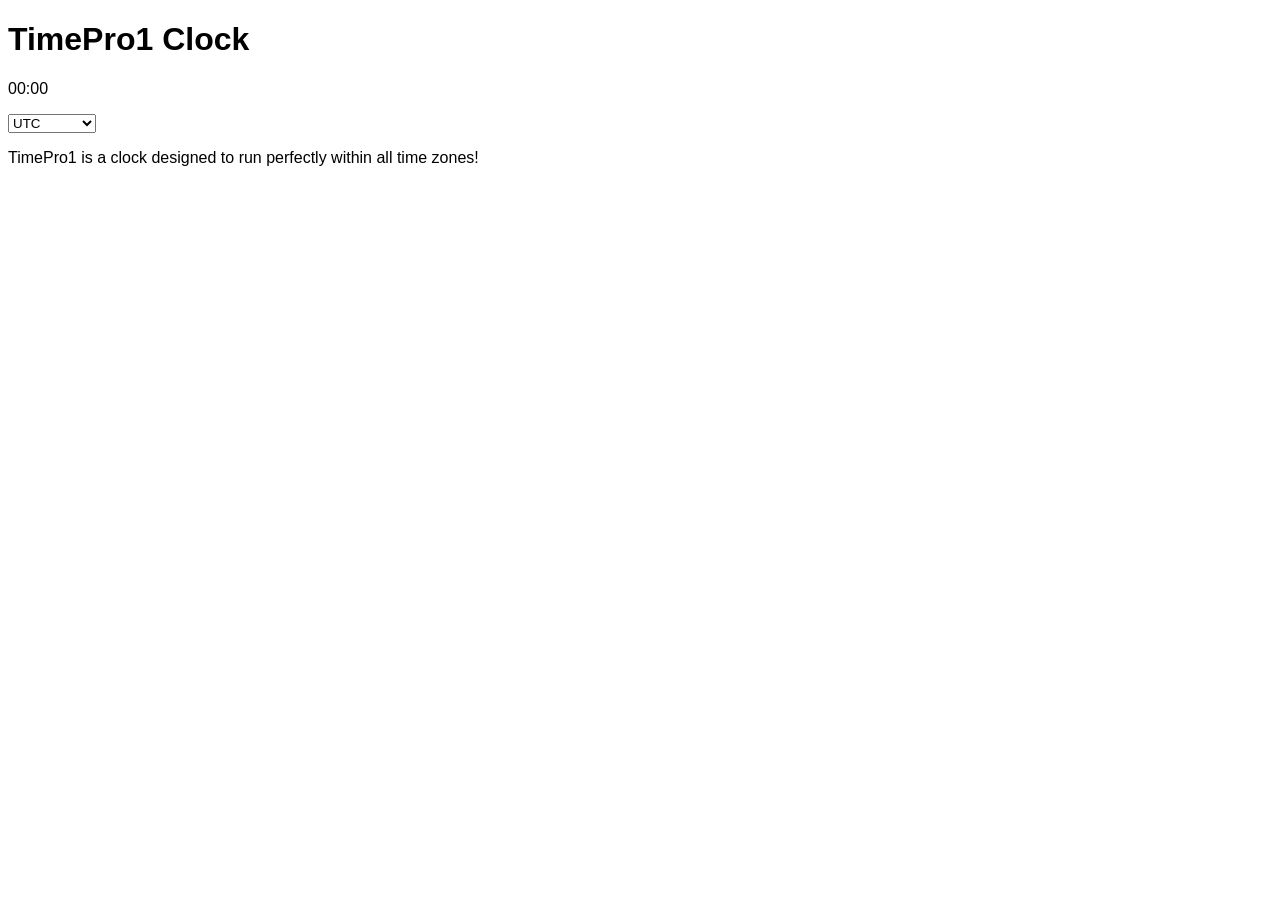
==== index.html @ ee1e7d7c "Update index.html" ====
<!DOCTYPE html>
<html lang="en">
<head>
    <meta charset="UTF-8">
    <meta name="viewport" content="width=device-width, initial-scale=1.0">
    <title>TimePro1 Tracker ⏲️</title>
    <style>
    body {
     font-family: sans-serif;
       }
    </style>
</head>
<body>
    <h1>TimePro1 Clock</h1>

<p>00:00</p>
<script>
const select = document.querySelector("select");
const output = document.createElement("p");
document.body.appendChild(output);

function update() {
  output.textContent = "Selected timezone: " + select.value;
}

setInterval(update, 1000);
update();
</script>
<select>
  <option value="UTC">UTC</option>
  <option value="HST">HST</option>
  <option value="MART">Marquesas</option>
  <option value="MST">MST</option>
  <option value="CSR">CST</option>
  <option value="EST">EST</option>
  <option value="AST">AST</option>
  <option value="BRT">BRT</option>
  <option value="SST">SST</option>
  <option value="CVT">CVT</option>
  <option value="SGT">SGT</option>
</select>

    <script>
function updateClock() {
    const now = new Date();
    document.getElementById("clock").textContent = now.toLocaleTimeString();
  }

  setInterval(updateClock, 1000);
  updateClock(); // run immediately
    </script>

<p>TimePro1 is a clock designed to run perfectly within all time zones!</p>
</body>
</html>
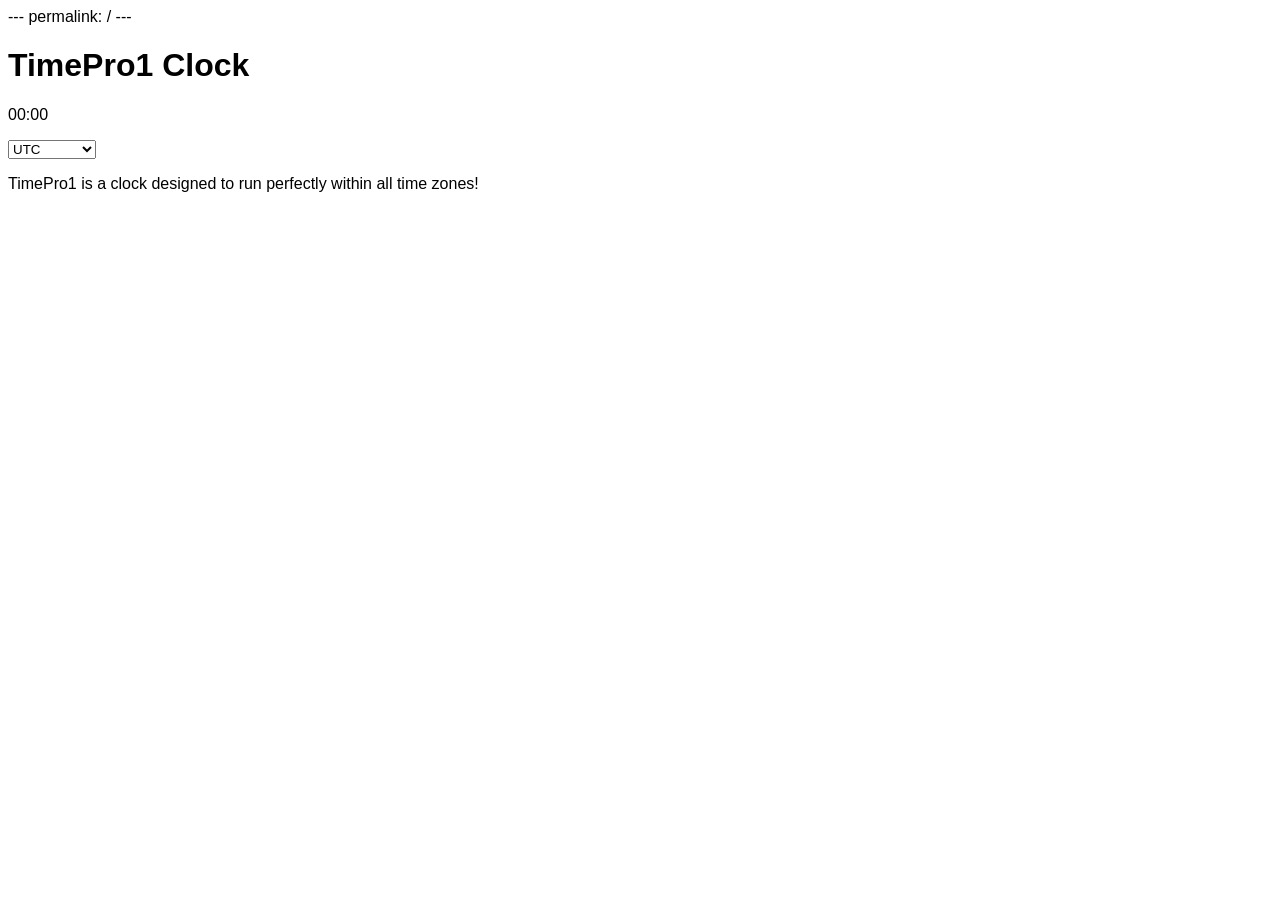
==== commit 49ef9ad0: "Update index.html" ====
--- a/index.html
+++ b/index.html
@@ -1,3 +1,6 @@
+---
+permalink: /
+---
 <!DOCTYPE html>
 <html lang="en">
 <head>
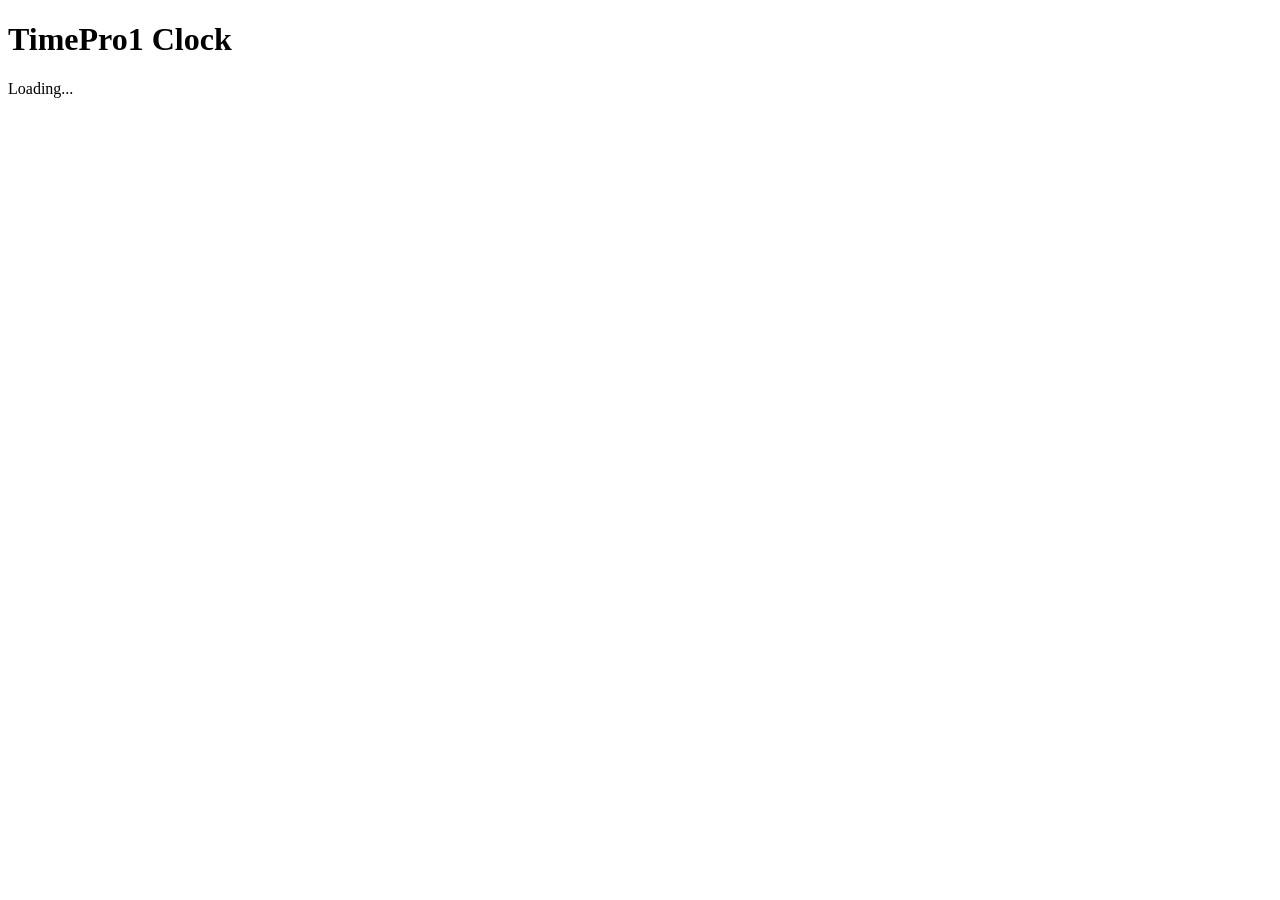
==== commit 3fa5ef90: "Create index.html" ====
--- a/index.html
+++ b/index.html
@@ -1,58 +1,12 @@
----
-permalink: /
----
 <!DOCTYPE html>
-<html lang="en">
+<html>
 <head>
-    <meta charset="UTF-8">
-    <meta name="viewport" content="width=device-width, initial-scale=1.0">
     <title>TimePro1 Tracker ⏲️</title>
-    <style>
-    body {
-     font-family: sans-serif;
-       }
-    </style>
 </head>
 <body>
     <h1>TimePro1 Clock</h1>
+    <div id="clock">Loading...</div>
 
-<p>00:00</p>
-<script>
-const select = document.querySelector("select");
-const output = document.createElement("p");
-document.body.appendChild(output);
-
-function update() {
-  output.textContent = "Selected timezone: " + select.value;
-}
-
-setInterval(update, 1000);
-update();
-</script>
-<select>
-  <option value="UTC">UTC</option>
-  <option value="HST">HST</option>
-  <option value="MART">Marquesas</option>
-  <option value="MST">MST</option>
-  <option value="CSR">CST</option>
-  <option value="EST">EST</option>
-  <option value="AST">AST</option>
-  <option value="BRT">BRT</option>
-  <option value="SST">SST</option>
-  <option value="CVT">CVT</option>
-  <option value="SGT">SGT</option>
-</select>
-
-    <script>
-function updateClock() {
-    const now = new Date();
-    document.getElementById("clock").textContent = now.toLocaleTimeString();
-  }
-
-  setInterval(updateClock, 1000);
-  updateClock(); // run immediately
-    </script>
-
-<p>TimePro1 is a clock designed to run perfectly within all time zones!</p>
+    <script src="timepro1.js"></script>
 </body>
 </html>
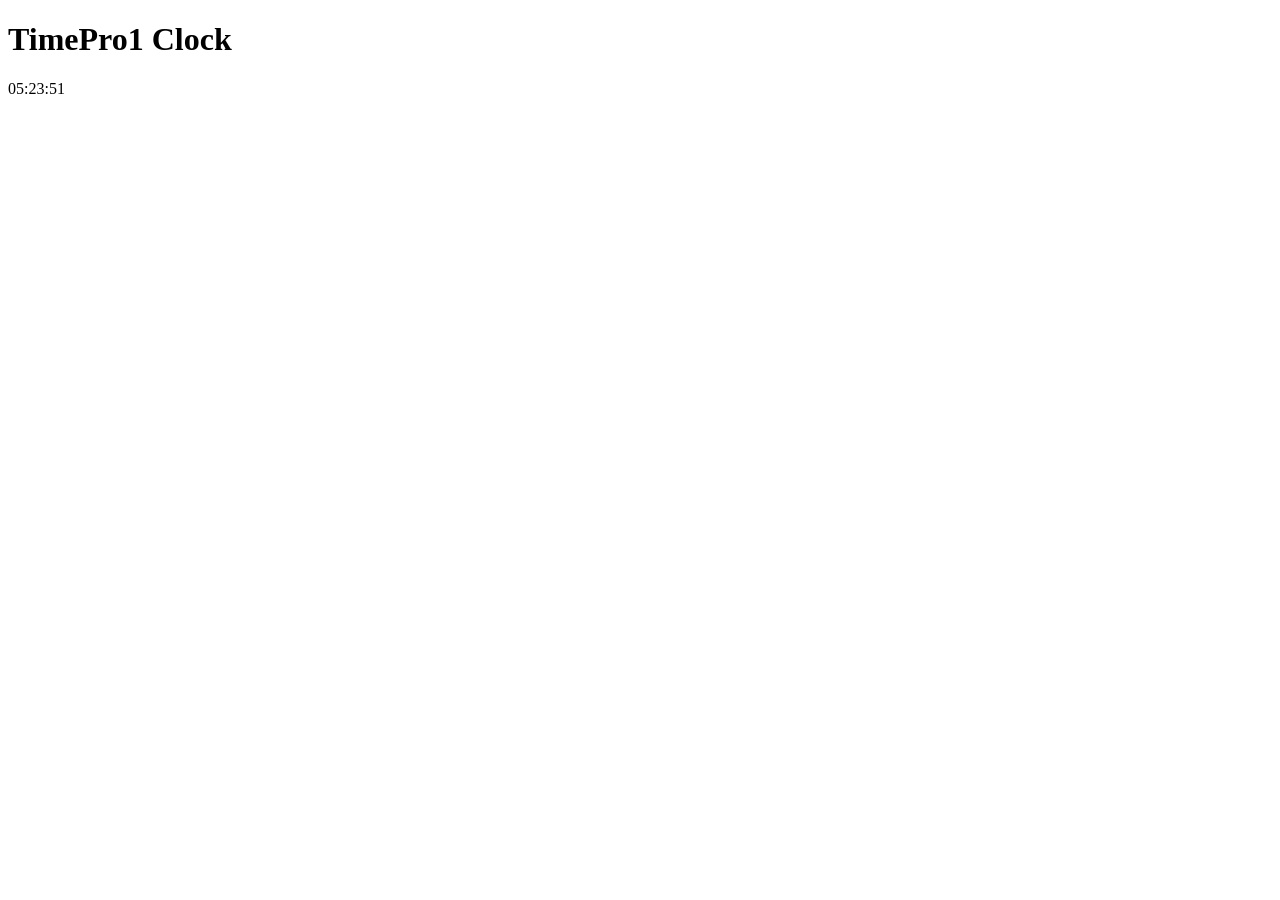
==== commit da8d05e3: "Update index.html" ====
--- a/index.html
+++ b/index.html
@@ -4,6 +4,7 @@
     <title>TimePro1 Tracker ⏲️</title>
 </head>
 <body>
+<link rel="stylesheet" href="css/style.css">
     <h1>TimePro1 Clock</h1>
     <div id="clock">Loading...</div>
 
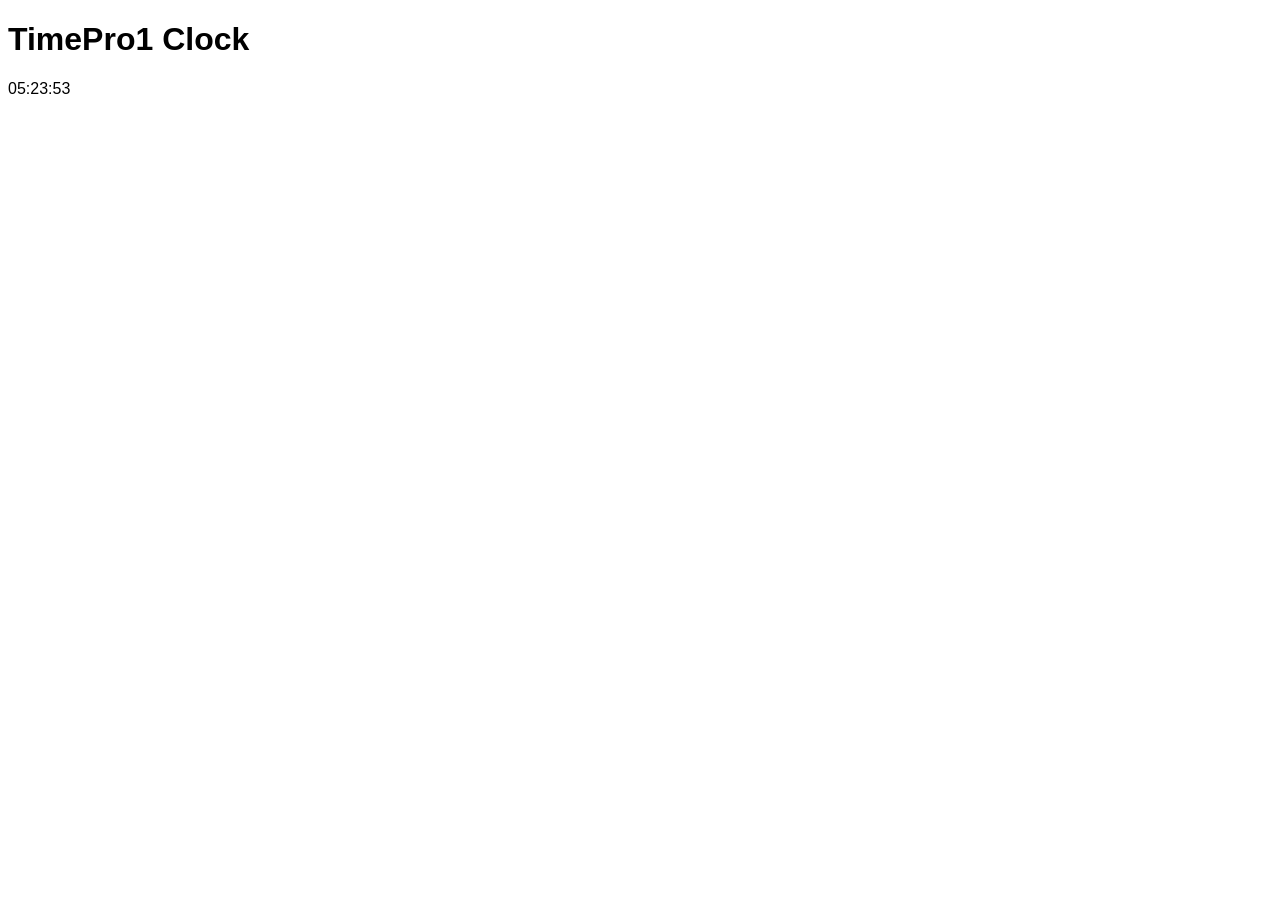
==== commit 4aa65277: "Update index.html" ====
--- a/index.html
+++ b/index.html
@@ -4,7 +4,7 @@
     <title>TimePro1 Tracker ⏲️</title>
 </head>
 <body>
-<link rel="stylesheet" href="css/style.css">
+<link rel="stylesheet" href="style.css">
     <h1>TimePro1 Clock</h1>
     <div id="clock">Loading...</div>
 
--- a/style.css
+++ b/style.css
@@ -0,0 +1,3 @@
+body {
+  font-family: sans-serif;
+  }
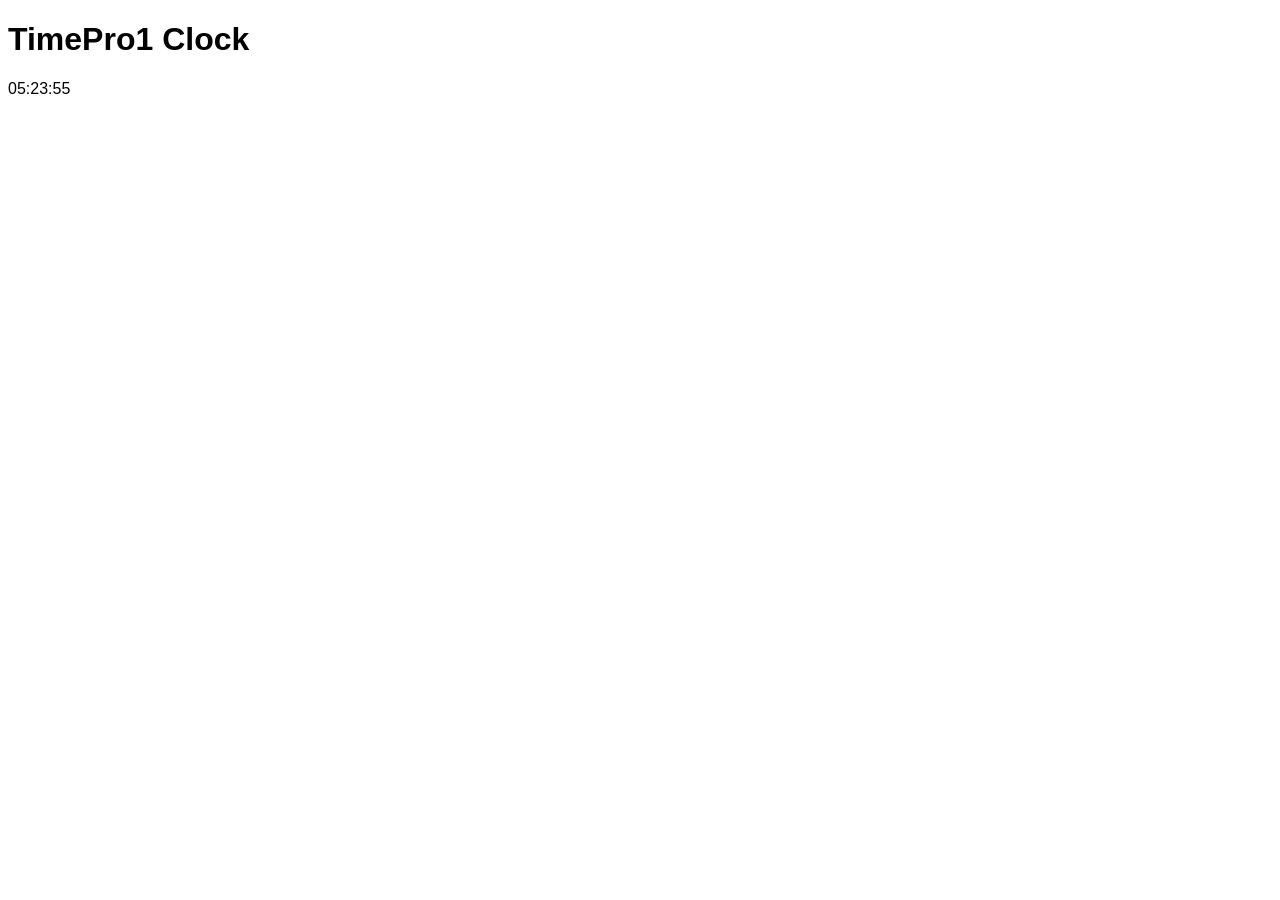
==== commit 149e6700: "Update index.html" ====
--- a/index.html
+++ b/index.html
@@ -4,6 +4,9 @@
     <title>TimePro1 Tracker ⏲️</title>
 </head>
 <body>
+<link rel="icon" type="image/png" href="favicon.png">
+<link rel="icon" type="image/svg+xml" href="favicon.svg">
+<link rel="shortcut icon" href="favicon.ico">
 <link rel="stylesheet" href="style.css">
     <h1>TimePro1 Clock</h1>
     <div id="clock">Loading...</div>
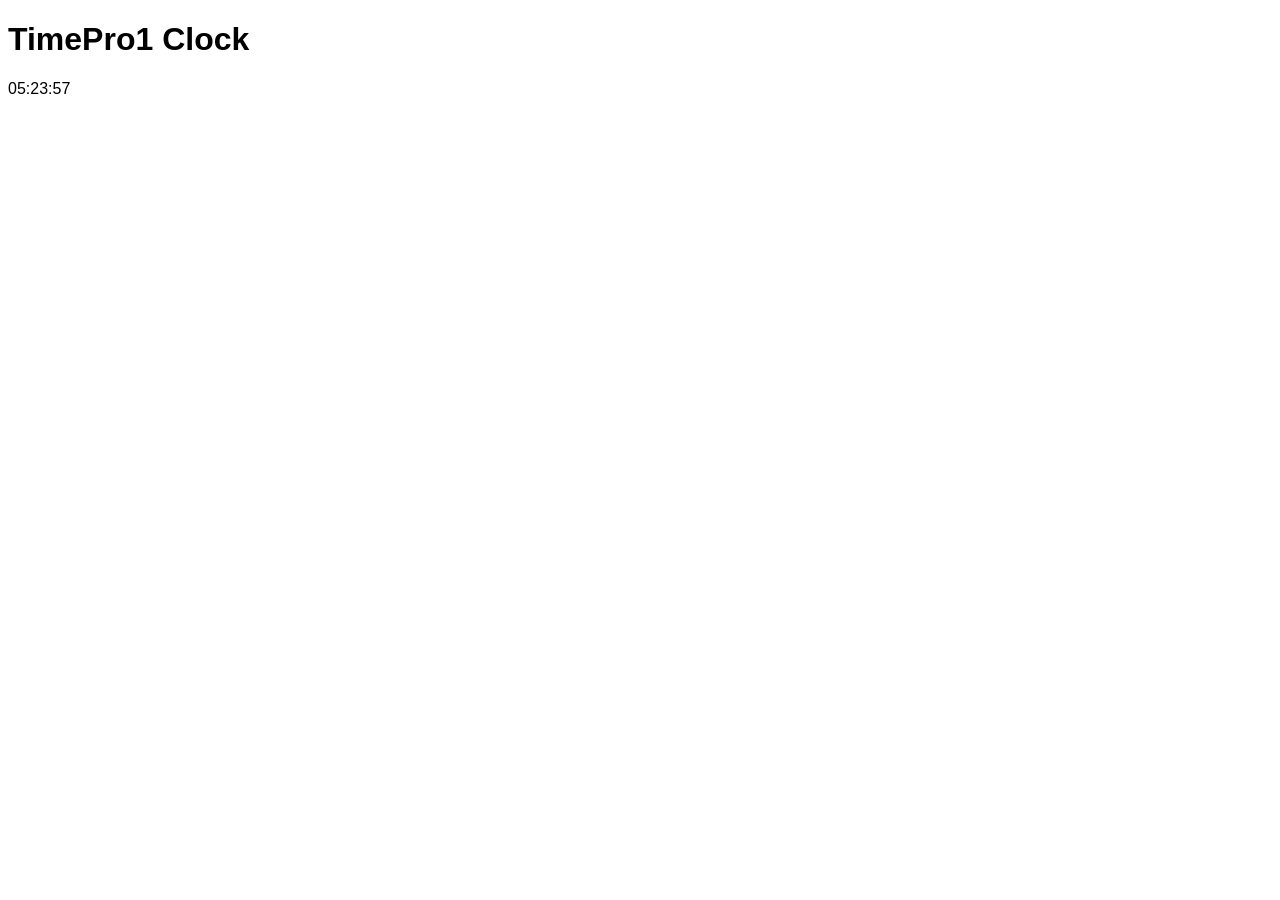
==== commit 1ab62f15: "Update index.html" ====
--- a/index.html
+++ b/index.html
@@ -4,7 +4,7 @@
     <title>TimePro1 Tracker ⏲️</title>
 </head>
 <body>
-<link rel="icon" type="image/png" href="favicon.png">
+<link rel="icon" type="image/jpeg" href="favicon.jpeg">
 <link rel="icon" type="image/svg+xml" href="favicon.svg">
 <link rel="shortcut icon" href="favicon.ico">
 <link rel="stylesheet" href="style.css">
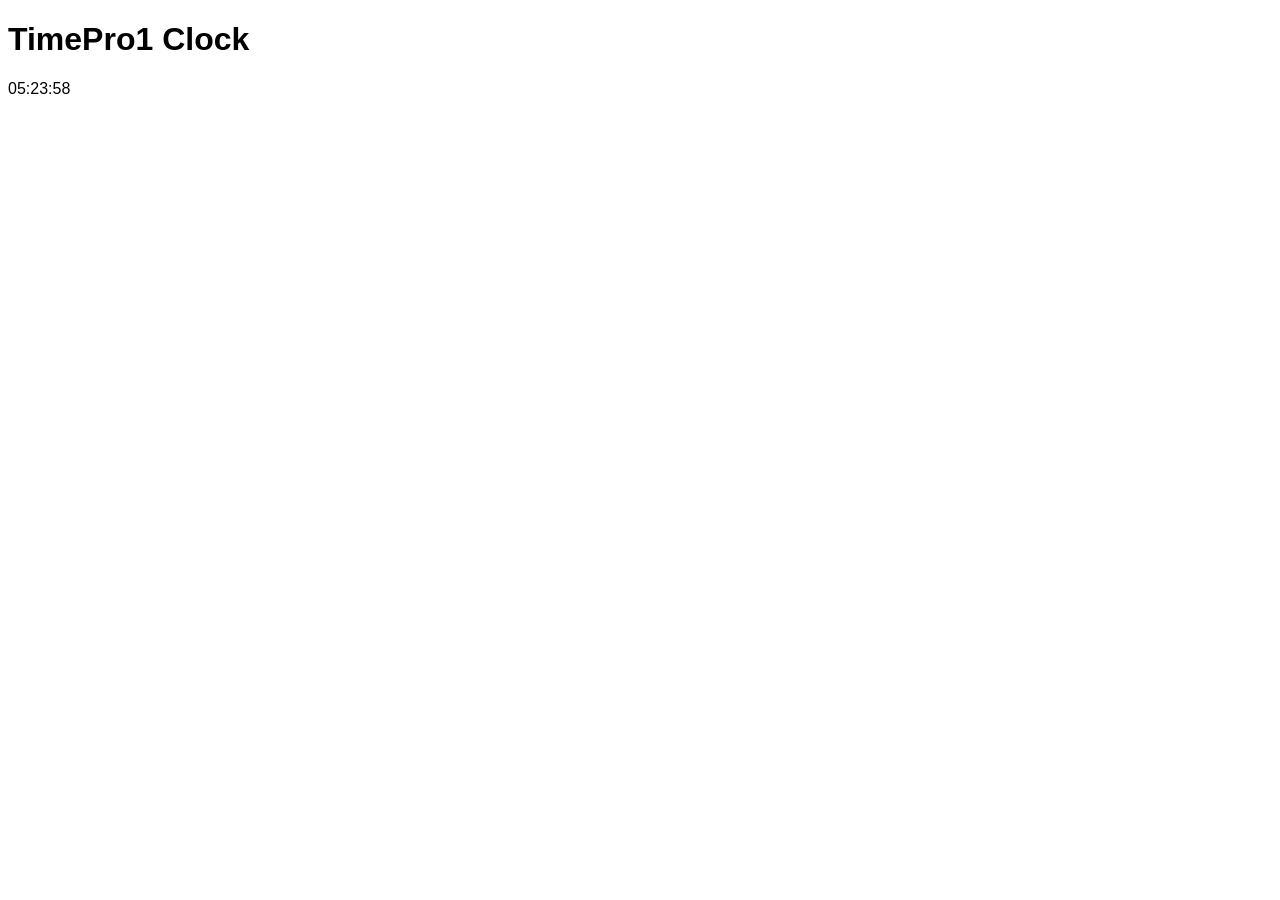
==== commit 9d525831: "Update index.html" ====
--- a/index.html
+++ b/index.html
@@ -12,5 +12,6 @@
     <div id="clock">Loading...</div>
 
     <script src="timepro1.js"></script>
+    <script src="timezones.js></script>
 </body>
 </html>
